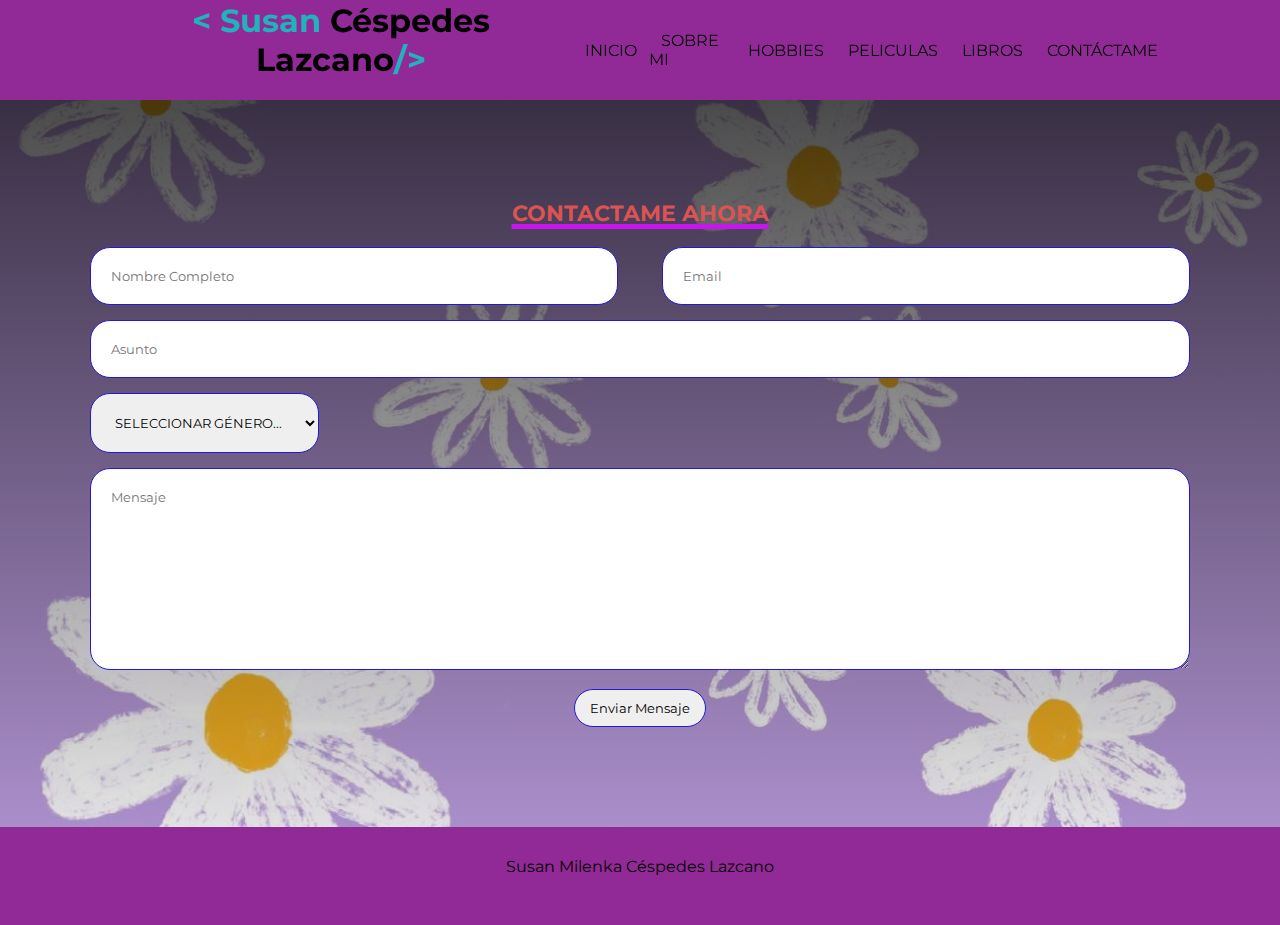
==== contacto.html @ 1ff5f4ee "versión-2" ====
<!DOCTYPE html>
<html lang="es">
<head>
    <meta charset="UTF-8">
    <meta http-equiv="X-UA-Compatible" content="IE=edge">
    <meta name="viewport" content="width=device-width, initial-scale=1.0">
    <link rel="stylesheet" href="https://cdnjs.cloudflare.com/ajax/libs/font-awesome/6.2.0/css/all.min.css" integrity="sha512-xh6O/CkQoPOWDdYTDqeRdPCVd1SpvCA9XXcUnZS2FmJNp1coAFzvtCN9BmamE+4aHK8yyUHUSCcJHgXloTyT2A==" crossorigin="anonymous" referrerpolicy="no-referrer" />
    <title>Sistemas De Información 1 </title>
    <link rel="stylesheet" href="style.css">
    <link rel="icon" href="./img/logodragon_prev_ui.png">
</head>
<body>
    <script>
        function mensaje ()
        {
            nombre= document.form1.txtnombre.value;
          

            if (nombre == false)
          {
            window.alert("DEBE INGRESAR SU NOMBRE SI NO NO SE PODRA ENVIAR EL MENSAJE")
          }
          else
            window.alert("FORMULARIO ENVIADO, CORRECTAMENTE")
        }

    </script>
    <section id="inicio">
        <div class="contenido">
            <header>
                <div class="contenido-header">
                    <h1> &lt Susan <span>Céspedes Lazcano</span>/&gt</h1>
                    <nav id="nav" class="">
                        <ul id="links">
                            <li><a href="index.html">INICIO</a></li>
                            <li><a href="sobremi.html">SOBRE MI</a></li>
                            <li><a href="index.html#habilidades">HOBBIES</a></li>
                            <li><a href="index.html#proyectos">PELICULAS</a></li>
                            <li><a href="index.html#proyectoos">LIBROS</a></li>
                            <li><a href="contacto.html">CONTÁCTAME</a></li>
                        </ul>
                    </nav>
                  
                    
                </div>
            </header>
           
    </div>   
    </section>

    <section id="contacto">
        <h3 class="titulo-seccion">Contactame ahora</h3>
        <div class="contenedor-form">
            <form action="" name="form1">
                <div class="fila mitad">
                    <input type="text"  name="txtnombre" placeholder="Nombre Completo" class="input-mitad">
                    <input type="email" name="txtcorreo" placeholder="Email" class="input-mitad">
                </div>
                <div class="fila">
                    <input type="text" placeholder="Asunto" class="input-full">
                </div>

                <div class="fila">
                    <select name="seleccion" >
                        <option value="">SELECCIONAR GÉNERO...</option>

                        <option value="HOMBRE">HOMBRE</option>
                        <option value="MUJER">MUJER</option>
                    </select> 
                </div>

                <div class="fila">
                    <textarea name="" id="" cols="30" rows="10" placeholder="Mensaje" class="input-full"></textarea>
                </div>

                <input type="submit" value="Enviar Mensaje" class="btn-enviar" onclick="mensaje();">
            </form>
        </div>
    </section>



    <section id="footer">
        <footer>
            <p>Susan Milenka Céspedes Lazcano</p>
            <div class="redes">
                <a href="https://wa.me/59165396143?text=Estoy %20Interesado%20en%20conocer%20tu%20sitio%20Web"><i class="fa-brands fa-whatsapp"></i></a>
                <a href="https://www.instagram.com/susan_cespedesl/" target= "_blank"><i class="fa-brands fa-instagram-square"></i></a>
                <a href="https://www.facebook.com/susan.cespedes.39/" target= "_blank"><i class="fa-brands fa-facebook"></i></a>
            </div>
    
        </footer>

    </section>

</body>
</html>
---- style.css ----
@import url('https://fonts.googleapis.com/css2?family=Montserrat:wght@600&display=swap');
@import url('https://fonts.googleapis.com/css2?family=Space+Mono:wght@700&display=swap');
@import url('https://fonts.googleapis.com/css2?family=Silkscreen&display=swap');
@import url('https://fonts.googleapis.com/css2?family=Ubuntu:wght@700&display=swap');
@import url('https://fonts.googleapis.com/css2?family=Roboto+Slab&display=swap');
@import url('https://fonts.googleapis.com/css2?family=Oswald:wght@600&display=swap');
*{
    margin: 0; 
    padding: 0;
    box-sizing: border-box;
    font-family: 'Montserrat', sans-serif;

}
h1{
    text-align: center;
    padding-bottom:20px ;
}
html{
    scroll-behavior: smooth;
}
/*PARTE INICIO*/
#inicio {
    background: linear-gradient( rgba(236, 163, 236, 0.7), rgba(236, 163, 236, 0.7)), url("img/ladrillosrosas.png");
    background-size: cover;
    background-position: center center;
    flex-wrap: wrap;
}
#inicio .contenido header {
    background-color: rgba(133, 19, 139, 0.9);
    position: fixed;
    width: 100%;
    z-index: 100;
    top: 0;
    
}

#inicio .contenido header .contenido-header {
    height: 100px;
    max-width: 1100px;
    margin: auto;
    display: flex;
    justify-content: space-between;
    align-items: center;
    padding: 10px 20px;
}

#inicio .contenido header .contenido-header h1 {
    text-align: center;
    color: #20b2bd;
}
#inicio .contenido header .contenido-header span {
    text-align: center;
    color: rgb(0, 0, 0);
}
#inicio .contenido .presentacion img{
    height: 400px;
    width: 400px;
    float: right;
   
}


#inicio .contenido header .contenido-header nav ul {
    list-style: none;
    display: flex;
    align-items: center;
   
}
#inicio .contenido header .contenido-header nav ul li a:hover {
    color: #f5006a;
}

#inicio .contenido header .contenido-header nav ul a{
    text-decoration: none;
    color: rgb(0, 0, 0);
    margin: 0 12px;
    font-weight: 400;
    transition: 0.5s;


} 
/*#inicio .contenido header .contenido-header .redes a {
    text-decoration: none;
    color: #ffffff;
    display: inline-block;
    margin-left: 10px;
    transition: .5s;
}

#inicio .contenido header .contenido-header .redes a:hover {
    color: #220aff;
}*/
        
#inicio .contenido .presentacion {
    max-width: 1100px;
    height: 100vh;
    margin: auto;
    color: #000000;
    display: flex;
    flex-direction: column ;
    align-items: left;
    justify-content: center;
}


#inicio .contenido .presentacion .bienvenida {
    font-size: 60px;
    margin-bottom: 20px;
    text-transform: uppercase;
    letter-spacing: 5px;
    text-align: center;
}

#inicio .contenido .presentacion .hola{
    font-size: 35px;
    margin-bottom: 25px;
    text-align: left;

   
}
#inicio .contenido .presentacion span {
    font-size: 60px;
    color: #f5006a;
    display: block;
    white-space: nowrap;
    /* text-align: center; */
    border-right: 4px solid;
    width: 23ch;
    animation: typing 2s steps(16), blink .5s infinite step-end alternate;
    overflow:hidden;
    font-family: 'Space Mono', monospace; 

}
@keyframes typing {

    from { width: 0}

}
    
@keyframes blink {
     50% { border-color: transparent}
}

#inicio .contenido .presentacion .descripcion{
    max-width: 900px;
    margin: 25px auto;
    font-size: 23px;
    text-align: left;
    padding-top: 20px;
}

#icono-nav {
    color: #ffffff;
    display: none;
}

/*PARTE SOBRE MI*/
#sobremi {
    max-width: 1100px;
    margin: auto;
    padding: 120px 15px;
    color: black;
    display: flex;
    
}

#sobremi .contenedor-foto {
    max-width: 400px;
    margin-right: 80px;
}

#sobremi .contenedor-foto img {
    padding: 20px;
    width: 100%;
    border-radius: 20px;
    background-color: #f3f3f3;
}

#sobremi .sobremi {
    margin: 0 40px;
}

#sobremi .sobremi .titulo-seccion {
    font-size: 22px;
    text-transform: uppercase;
    color: black;
    text-decoration: underline;
    text-decoration-color: #de4d60;
    text-decoration-thickness: 5px;
}

#sobremi .sobremi h2 {
    font-size: 34px;
    font-weight: bold;
    margin: 20px 0;
    letter-spacing: 2px;
}

#sobremi .sobremi h2 span {
    color: rgb(219, 16, 219);
}

#sobremi .sobremi h3 {
    font-size: 18px;
    font-weight: 500;
    text-transform: uppercase;
    margin-bottom: 20px;
    letter-spacing: 1px;
}

#sobremi .sobremi p {
    font-size: 14px;
    line-height: 30px;
    color:black;
    margin-bottom: 12px;
}

#sobremi .sobremi a {
    display: inline-block;
    text-decoration: none;
    color: #000;
    border-radius: 30px;
    border: 1px solid #000;
    padding: 10px 20px;
    margin-top: 30px;
    transition: .5s;
}

#sobremi .sobremi a:hover {
    background-color: #111135;
    color: #fff;
}


/*PARTE HOBBIES*/
#habilidades {
    padding: 200px 15px;
    text-align: center;
    /* background-color: #f3f3f3; */
    background-image:  url("./img/fondoblanco.jpg");
}

#habilidades .titulo-seccion {
    text-align: center;
    font-size: 22px;
    text-transform: uppercase;
    color: black;
    text-decoration: underline;
    text-decoration-color: #de4d60;
    text-decoration-thickness: 5px;
}

#habilidades .fila {
    display: flex;
    justify-content: space-between;
    max-width: 1150px;
    margin: 30px auto;
}
#habilidades .servicio img{
    width: 200px;
}

#habilidades .fila .servicio {
    max-width: 350px;
    background-color: #fff;
    padding: 30px;
    margin: 0 5px;
    border-radius: 5px;
    transition: .5s;
}

#habilidades .fila .servicio:hover {
    box-shadow: 5px 5px 10px #565656, -5px -5px 10px #8a8a8a;
}

#habilidades .fila .servicio .icono {
    display: inline-block;
    width: 60px;
    height: 60px;
    border-radius: 50%;
    background-color: #d3d3d3;
    padding: 20px;
    margin-bottom: 25px;
}

#habilidades .fila .servicio h4 {
    font-size: 22px;
    margin-bottom: 25px;
}

#habilidades .fila .servicio hr {
    width: 30%;
    margin: auto;
    color: #000;
    margin-bottom: 25px;
}

#habilidades .fila .servicio ul {
    list-style: none;
    display: flex;
    justify-content: space-around;
    margin-bottom: 10px;
}

#habilidades .fila .servicio p {
    font-size: 14px;
    line-height: 22px;
}

/*PARTE PELICULAS*/
#proyectos {
    max-width: 1100px;
    padding: 200px 0;
    margin: auto;
    padding-bottom: 200px;

}

#proyectos .titulo-seccion {
    text-align: center;
    font-size: 22px;
    text-transform: uppercase;
    color: black;
    text-decoration: underline;
    text-decoration-color: #de4d4d;
    text-decoration-thickness: 5px;
}

#proyectos .fila {
    display: flex;
    justify-content: space-between;
    margin: 30px 0;
}
#proyectos .info{
    text-align: center;
}

#proyectos .fila .proyecto {
    max-width: 450px;
    border: 1px solid #ffffff;
    margin: 0 10px;
    position: relative;
    overflow: hidden;
}

#proyectos .fila .proyecto img {
    width: 80%;
    height: 100%;
    object-fit: cover;
    transition: .5s;
}

#proyectos .fila .proyecto:hover img {
    filter: grayscale(0);
}

#proyectos .fila .proyecto .info {
    position: absolute;
    left: 0px;
    background-color: rgba(39, 38, 38, 0.8);
    color: white;
    width: 80%;
    padding: 100px;
    opacity: 0;
    bottom: -40px;
    transition: .5s;
}

#proyectos .fila .proyecto:hover .info {
    opacity: 1;
    bottom: 0;
}

#contacto {
    padding: 100px 15px;
    background-color: #f3f3f3; 
    background: linear-gradient( rgba(0, 0,0 ,0.7), rgba(0, 0, 0, 0.1)), url("img/flores.jpg");
    background-size: cover;
    flex-wrap: wrap;

}

#contacto .titulo-seccion {
    margin-bottom: 20px;
}

#contacto .contenedor-form {
    max-width: 1100px;
    margin: auto;
}

#contacto .contenedor-form .fila {
    margin-bottom: 15px;
}

#contacto .contenedor-form .mitad {
    display: flex;
    justify-content: space-between;
}

#contacto .contenedor-form input,
#contacto .contenedor-form textarea {
    padding: 20px;
    border-radius: 20px;
    border: none;
    border: 1px solid #2219d6;
}
#contacto .contenedor-form select {
    padding: 20px;
    border-radius: 20px;
    border: none;
    border: 1px solid #2219d6;
}

#contacto .contenedor-form .mitad input {
    width: 48%;
}

#contacto .contenedor-form .input-full {
    width: 100%;
}

#contacto .titulo-seccion {
    text-align: center;
    font-size: 22px;
    text-transform: uppercase;
    color: rgb(219, 83, 83);
    text-decoration: underline;
    text-decoration-color: #c615ee;
    text-decoration-thickness: 5px;
}

#contacto .btn-enviar {
    display: block;
    margin: auto;
    cursor: pointer;
    transition: .5s;
    padding: 10px 15px !important;
}

#contacto .btn-enviar:hover {
    background-color: #31b9c1;
    color: #ffffff;
}

/*PARTE LIBROS*/
#proyectoos {
    max-width: 1100px;
    padding: 200px 0;
    margin: auto;
    padding-bottom: 200px;

}

#proyectoos .titulo-seccion {
    text-align: center;
    font-size: 22px;
    text-transform: uppercase;
    color: black;
    text-decoration: underline;
    text-decoration-color: #de4d60;
    text-decoration-thickness: 5px;
}

#proyectoos .fila {
    display: flex;
    justify-content: space-between;
    margin: 30px 0;
}
#proyectoos .info{
    text-align: center;
}

#proyectoos .fila .proyecto {
    max-width: 450px;
    border: 1px solid #ffffff;
    margin: 0 10px;
    position: relative;
    overflow: hidden;
}

#proyectoos .fila .proyecto img {
    width: 80%;
    height: 100%;
    object-fit: cover;
    transition: .5s;
}

#proyectoos .fila .proyecto:hover img {
    filter: grayscale(0);
}

#proyectoos .fila .proyecto .info {
    position: absolute;
    left: 0px;
    background-color: rgba(39, 38, 38, 0.8);
    color: white;
    width: 80%;
    padding: 100px;
    opacity: 0;
    bottom: -40px;
    transition: .5s;
}

#proyectoos .fila .proyecto:hover .info {
    opacity: 1;
    bottom: 0;
}


/*PARTE FOOTER*/
footer {
    background-color: rgba(133, 19, 139, 0.9);
    color: #000000;
    text-align: center;
    padding: 30px 0;
}

footer a {
    text-decoration: none;
    color: #fff;
    display: inline-block;
    margin: 5px;
    font-size: 26px;
}

@media screen and (max-width: 800px) {

    #inicio .contenido header nav ul {
        flex-direction:column;
        font-size: 12px;
       
    }
    #inicio .contenido header .contenido-header h1 {
        font-size: 18px;
    }
    
    #inicio .contenido .presentacion .hola {
        font-size: 20px;
    }

    #inicio .contenido .presentacion .descripcion {
        font-size: 20px;
    }

    #inicio .contenido .presentacion span {
        font-size: 24px;
        padding-left: 7px;
        white-space: nowrap;
    }

    #sobremi {
        padding: 50px 0;
        display: block;
    }
    #sobremi .contenedor-foto {
        max-width: 200px;
        margin: auto;
    }
    #sobremi .contenedor-foto img {
        padding: 8px;
    }
    #sobremi .sobremi .titulo-seccion {
        text-align: center;
    }
    #sobremi .sobremi h2 {
        font-size: 25px;
        text-align: center;
    }

    #habilidades {
        padding: 50px 15px;
    }
    #habilidades .fila {
        display: block;
    }
    #habilidades .fila .servicio {
        margin: 10px auto;
    }
    #proyectos {
        padding: 50px 0;
    }
    #proyectos .fila {
        display: block;
    }
    #proyectos .fila .proyecto {
        margin: 10px auto;
    }
    #contacto {
        padding: 50px 15px;
    }
    #contacto .contenedor-form .mitad {
        margin-bottom: 15px;
        display: block;
    }
    #contacto .contenedor-form .mitad input {
        width: 100%;
        margin-bottom: 15px;
    }
}
#contacto{
    margin-top: 100px;
}
#horario{
    padding-bottom: 30px;
}
table 
{
    
    border-collapse:collapse;
    margin: auto;
   
    
 }
 thead{
    background-color: rgb(255, 80, 197);
    font-weight: bold;
    
}
td
{
    border: 1px solid crimson;
    text-align: center;
    padding: 10px;
}
tbody {
    font-size: 95%;
    font-style: italic;
    text-align: center;
  }
  #listamaterias
  {
    width: 50%;
    margin:auto;
    
   
  }

  /* css para modal */
  .modalDialog {
	position: fixed;
	font-family: Arial, Helvetica, sans-serif;
	top: 0;
	right: 0;
	bottom: 0;
	left: 0;
	background: rgba(0,0,0,0.8);
	z-index: 1000;
	opacity:0;
	-webkit-transition: opacity 400ms ease-in;

	transition: opacity 400ms ease-in;
	pointer-events: none;
}
.modalDialog:target {
	opacity:1;
	pointer-events: auto;
}
.modalDialog > div {
	width: 600px;
	position: relative;
	margin: 10% auto;
	padding: 5px 20px 13px 20px;
	border-radius: 10px;
	background: #fff;
	background: -moz-linear-gradient(#fff, #999);
	background: -webkit-linear-gradient(#fff, #999);
	background: -o-linear-gradient(#fff, #999);
	-webkit-transition: opacity 400ms ease-in;
	transition: opacity 400ms ease-in;
}
.close {
	background: #606061;
	color: #FFFFFF;
	line-height: 25px;
	position: absolute;
	right: -12px;
	text-align: center;
	top: -10px;
	width: 24px;
	text-decoration: none;
	font-weight: bold;
	-webkit-border-radius: 12px;
	-moz-border-radius: 12px;
	border-radius: 12px;
	-moz-box-shadow: 1px 1px 3px #000;
	-webkit-box-shadow: 1px 1px 3px #000;
	box-shadow: 1px 1px 3px #000;
}
.close:hover { background: #00d9ff; }

h4 a{
    color: #f5006a;
    text-decoration: none;
}
h4 a:hover{
    color: #111135;
    text-decoration: underline;
}
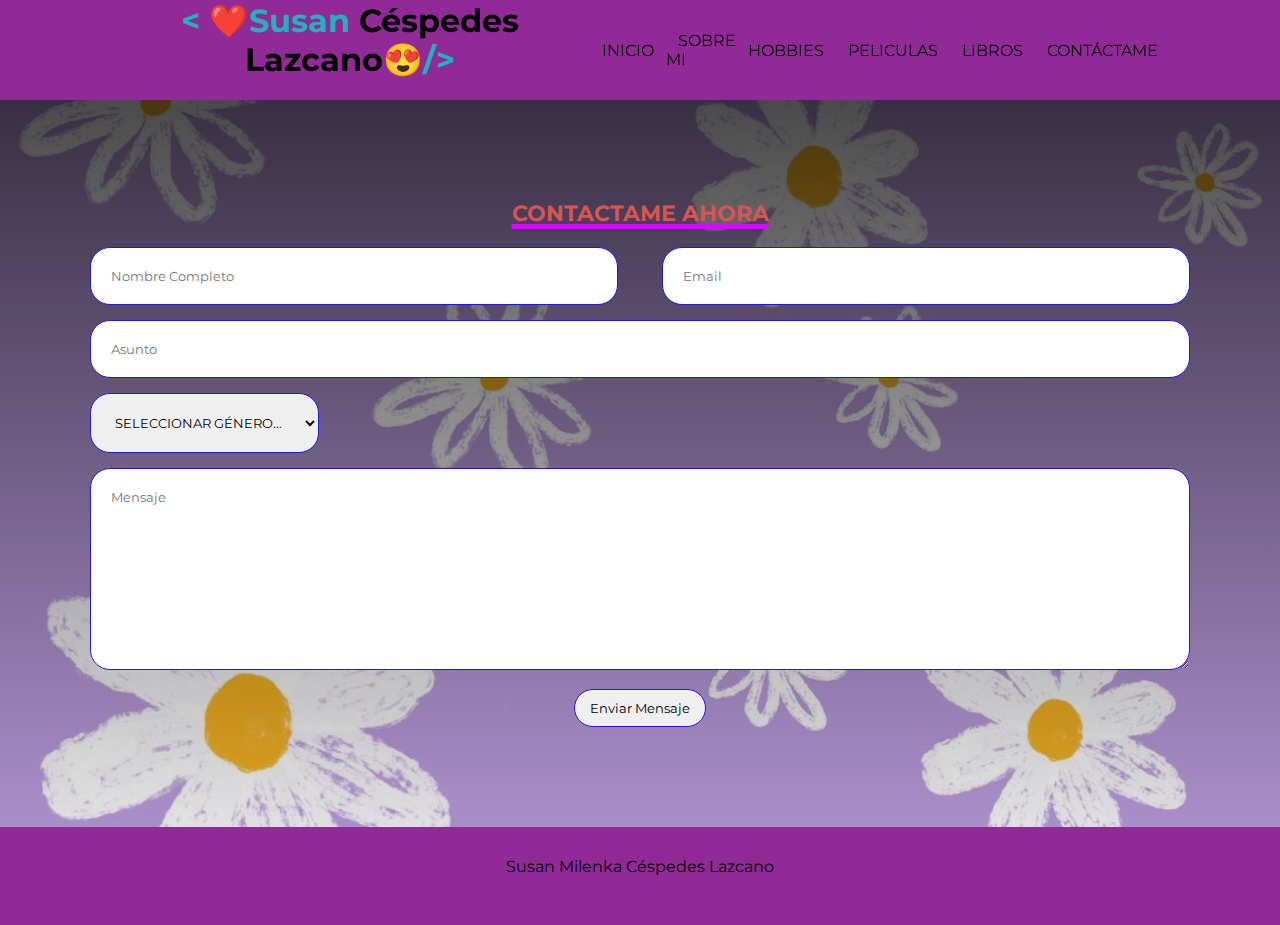
==== commit 3ef4bb22: "version-4" ====
--- a/contacto.html
+++ b/contacto.html
@@ -29,7 +29,7 @@
         <div class="contenido">
             <header>
                 <div class="contenido-header">
-                    <h1> &lt Susan <span>Céspedes Lazcano</span>/&gt</h1>
+                    <h1> &lt ❤️Susan <span>Céspedes Lazcano😍</span>/&gt</h1>
                     <nav id="nav" class="">
                         <ul id="links">
                             <li><a href="index.html">INICIO</a></li>
